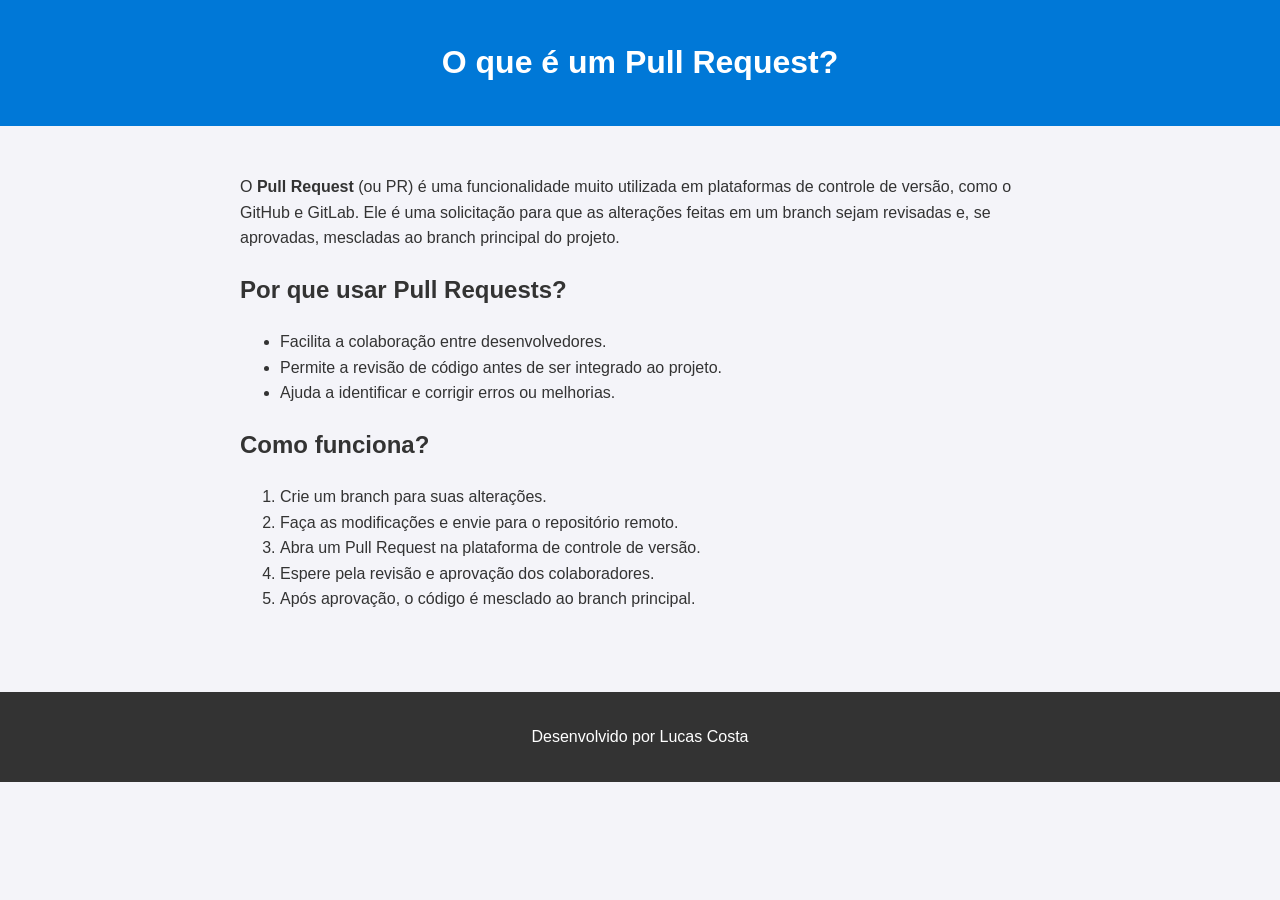
==== lucas.html @ 738a71bb "criação lucas" ====
<!DOCTYPE html>
<html lang="en">
<head>
    <meta charset="UTF-8">
    <meta name="viewport" content="width=device-width, initial-scale=1.0">
    <title>Pull Request</title>
    <style>
        body {
            font-family: Arial, sans-serif;
            line-height: 1.6;
            margin: 0;
            padding: 0;
            background-color: #f4f4f9;
            color: #333;
        }
        header {
            background: #0078d7;
            color: #fff;
            padding: 1rem 0;
            text-align: center;
        }
        main {
            padding: 2rem;
            max-width: 800px;
            margin: 0 auto;
        }
        footer {
            text-align: center;
            padding: 1rem 0;
            background: #333;
            color: #fff;
            margin-top: 2rem;
        }
    </style>
</head>
<body>
    <header>
        <h1>O que é um Pull Request?</h1>
    </header>
    <main>
        <p>O <strong>Pull Request</strong> (ou PR) é uma funcionalidade muito utilizada em plataformas de controle de versão, como o GitHub e GitLab. Ele é uma solicitação para que as alterações feitas em um branch sejam revisadas e, se aprovadas, mescladas ao branch principal do projeto.</p>
        <h2>Por que usar Pull Requests?</h2>
        <ul>
            <li>Facilita a colaboração entre desenvolvedores.</li>
            <li>Permite a revisão de código antes de ser integrado ao projeto.</li>
            <li>Ajuda a identificar e corrigir erros ou melhorias.</li>
        </ul>
        <h2>Como funciona?</h2>
        <ol>
            <li>Crie um branch para suas alterações.</li>
            <li>Faça as modificações e envie para o repositório remoto.</li>
            <li>Abra um Pull Request na plataforma de controle de versão.</li>
            <li>Espere pela revisão e aprovação dos colaboradores.</li>
            <li>Após aprovação, o código é mesclado ao branch principal.</li>
        </ol>
    </main>
    <footer>
        <p>Desenvolvido por Lucas Costa</p>
    </footer>
</body>
</html>
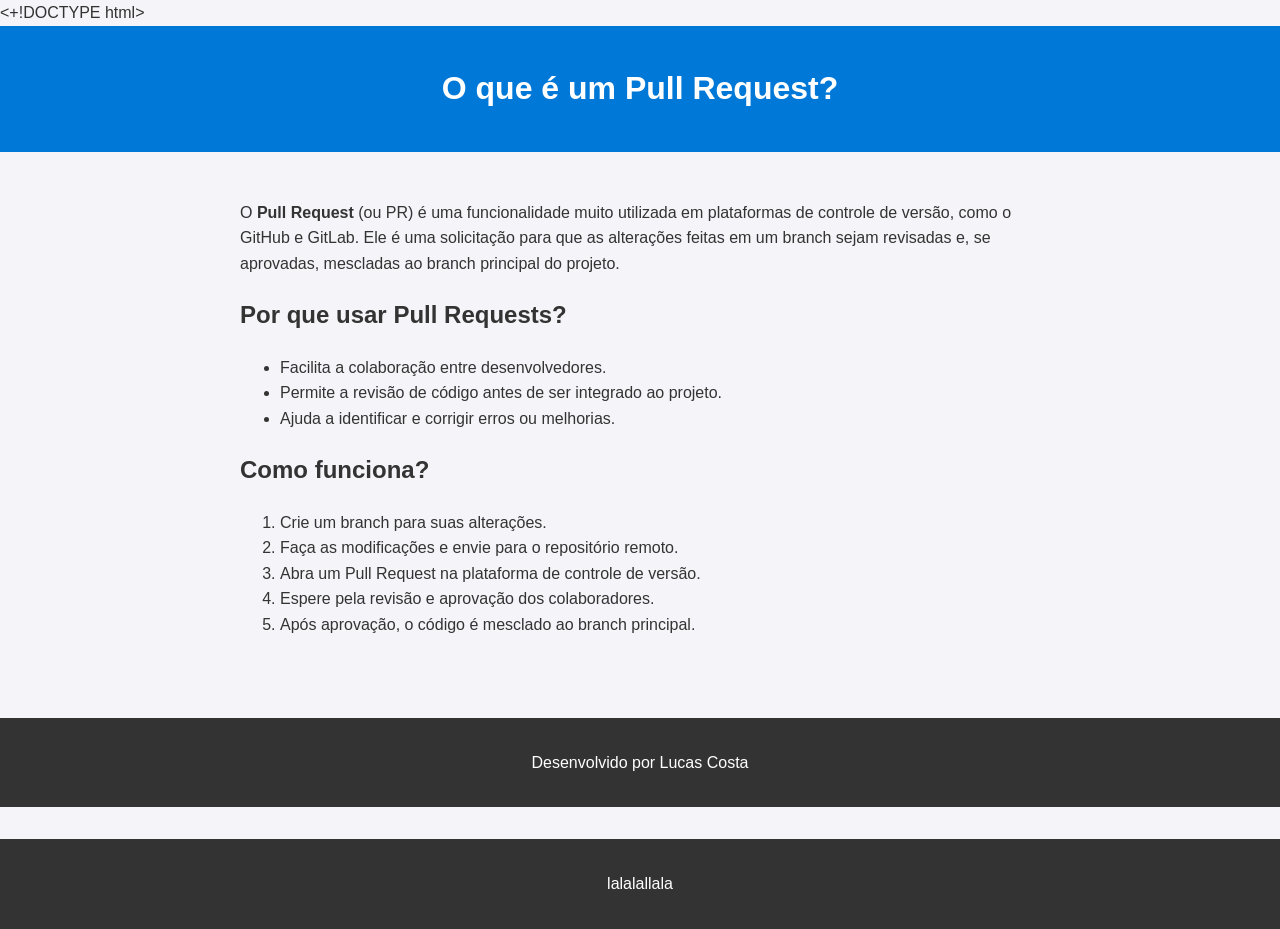
==== commit 2061d898: "Adicionando exemplo" ====
--- a/lucas.html
+++ b/lucas.html
@@ -1,4 +1,4 @@
-<!DOCTYPE html>
+<+!DOCTYPE html>
 <html lang="en">
 <head>
     <meta charset="UTF-8">
@@ -57,5 +57,8 @@
     <footer>
         <p>Desenvolvido por Lucas Costa</p>
     </footer>
+    <footer>
+        <p>lalalallala</p>
+    </footer>
 </body>
 </html>
